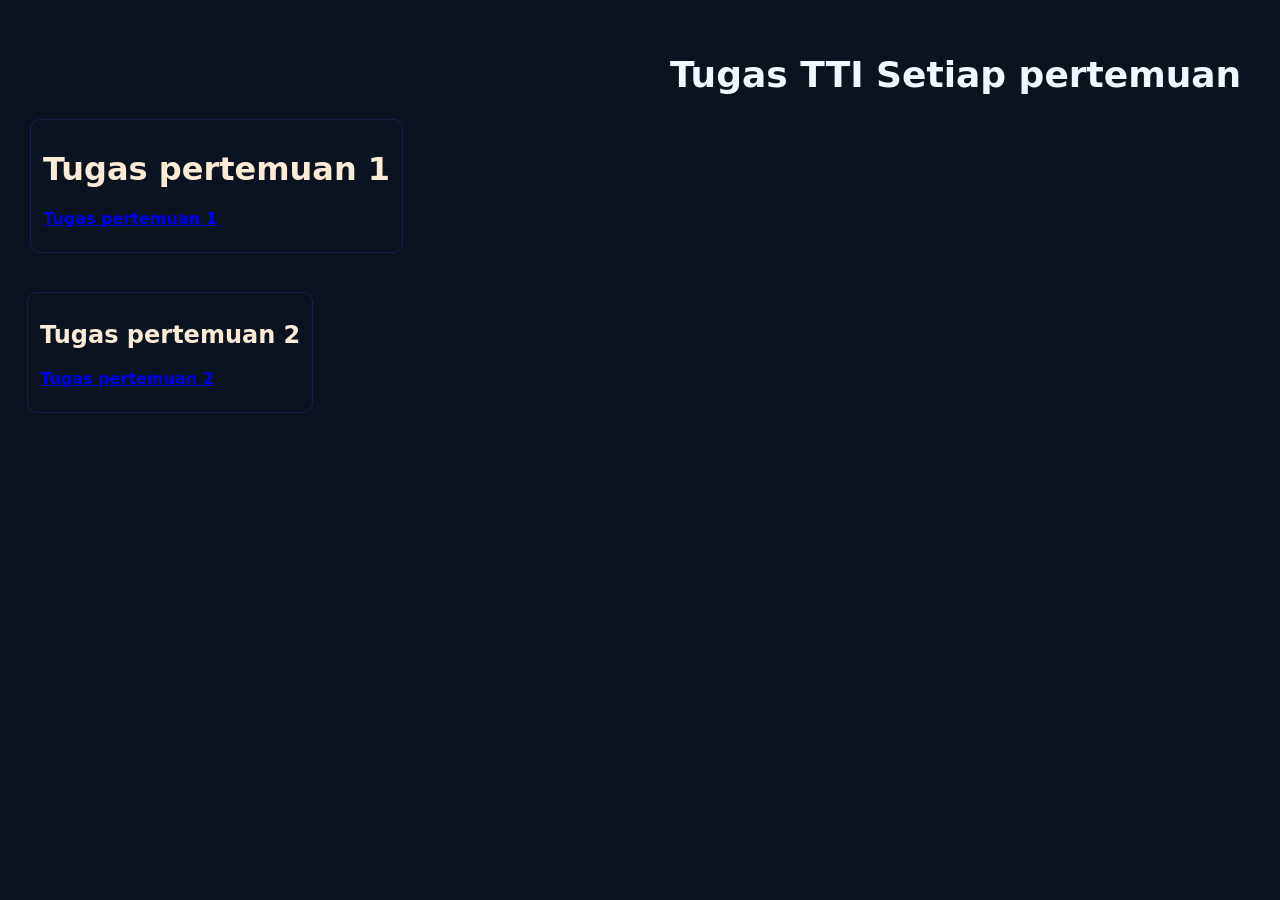
==== page2.html @ 3cb601d4 "Add files via upload" ====
<!doctype html>
<html lang="id">
  <head>
    <meta charset="UTF-8" />
    <meta name="viewport" content="width=device-width, initial-scale=1.0" />
    <title>Tugas Yoga</title>
    <!--style css-->
    <link rel="stylesheet" href="styles2.css" />
    <!--fonts-->
    <link rel="preconnect" href="https://fonts.googleapis.com" />
    <link rel="preconnect" href="https://fonts.gstatic.com" crossorigin />
    <link
      href="https://fonts.googleapis.com/css2?family=Poppins:ital,wght@0,100;0,200;0,300;0,400;0,500;0,600;0,700;0,800;0,900;1,100;1,200;1,300;1,400;1,500;1,600;1,700;1,800;1,900&display=swap"
      rel="stylesheet"
    />
  </head>
  <body>
    <div class="judul-web">
      <h1>Tugas TTI Setiap pertemuan</h1>
    </div>
    <source class="menu" />
    <div class="pertemuan1">
      <h1>Tugas pertemuan 1</h1>
          <p><a href="Page3.html">Tugas pertemuan 1</a></p>
      </a>
      <section class="tugas2">
      <div class="pertemuan2">
      <h1>Tugas pertemuan 2</h1>
          <p><a href="tugas2.html">Tugas pertemuan 2</a></p>
      </a>
      </section>

  </body>
</html>
---- styles2.css ----
* {
  background-color: #0b1220;
}

body {
  height: 100%;
  margin: 0;
  font-family:
    "Inter",
    system-ui,
    -apple-system,
    "Segoe UI",
    Roboto,
    "Helvetica Neue",
    Arial;
  color: var(--text);
  -webkit-font-smoothing: antialiased;
  -moz-osx-font-smoothing: grayscale;
  padding: 30px;
  box-sizing: none;
}

.judul-web {
  color: aliceblue;
  font-size: large;
  position: relative;
  left: 40rem;
}

.pertemuan1 {
  color: aliceblue;
  position: fixed;
  padding-top: 30px;
}

.pertemuan1 {
  background: transparent;
  color: rgb(250, 235, 215);
  margin-left: auto;
  border: 1px solid rgba(124, 92, 255, 0.18);
  padding: 8px 12px;
  border-radius: 10px;
  font-weight: 700;
  cursor: pointer;
  transition: all 0.18s ease;
  text-align: none;
  text-decoration: none;
}

.pertemuan1:hover {
  transform: translateY(-3px);
  box-shadow: 0 10px 30px rgba(124, 92, 255, 0.08);
  background: linear-gradient(
    90deg,
    rgba(124, 92, 255, 0.06),
    rgba(0, 212, 255, 0.03)
  );
  text-decoration: none;
}
/*ini  menu pertemuan 2*/

.tugas2 {
  position: relative;
  top: 3rem;
  right: 16px;
}

.pertemuan2 {
  color: aliceblue;
  position: fixed;
  padding-top: 30px;
}

.pertemuan2 {
  background: transparent;
  color: rgb(250, 235, 215);
  margin-left: auto;
  border: 1px solid rgba(124, 92, 255, 0.18);
  padding: 8px 12px;
  border-radius: 10px;
  font-weight: 700;
  cursor: pointer;
  transition: all 0.18s ease;
  text-align: none;
  text-decoration: none;
}

.pertemuan2:hover {
  transform: translateY(-3px);
  box-shadow: 0 10px 30px rgba(124, 92, 255, 0.08);
  background: linear-gradient(
    90deg,
    rgba(124, 92, 255, 0.06),
    rgba(0, 212, 255, 0.03)
  );
  text-decoration: none;
}
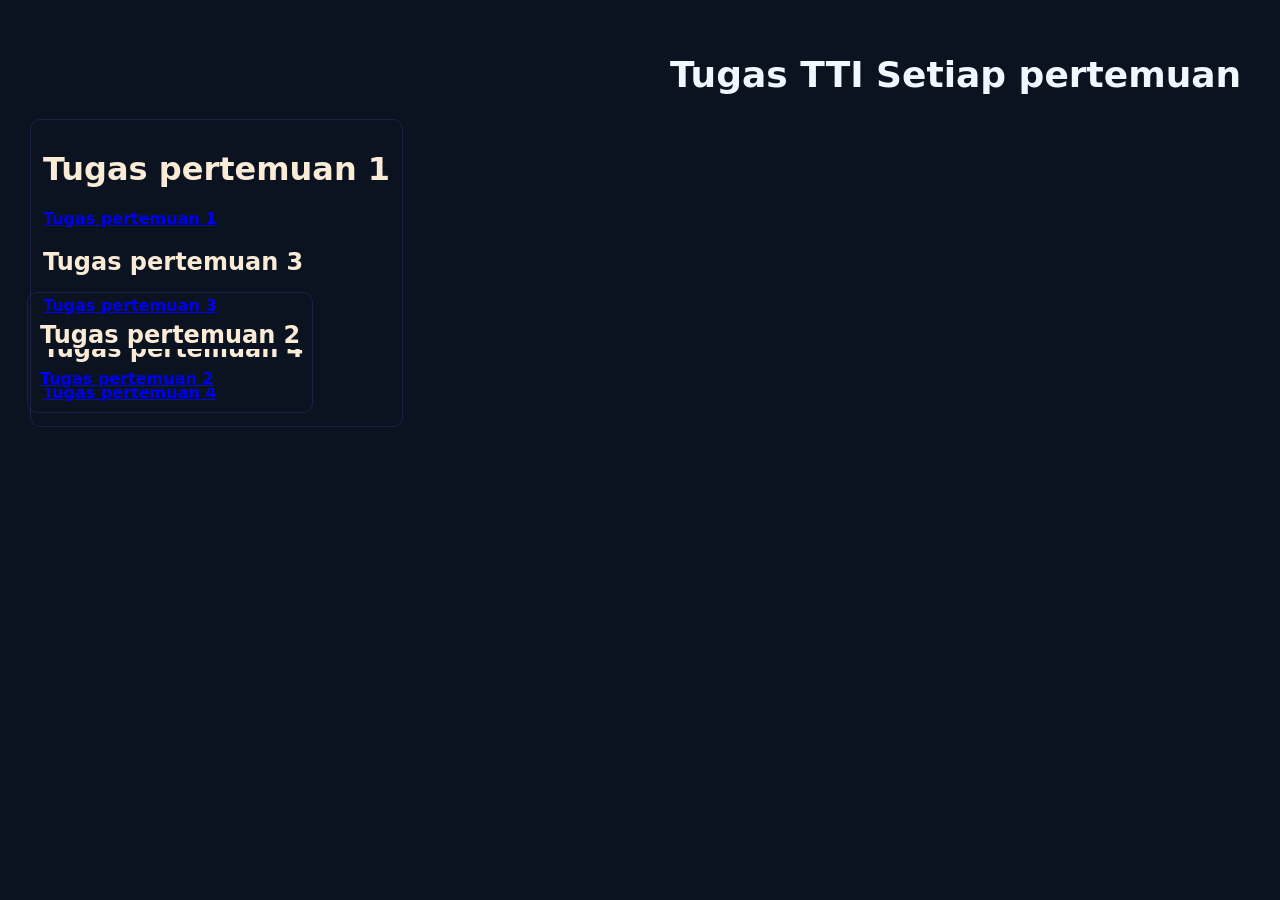
==== commit 1abcfe20: "Add sections for tasks 3 and 4 in page2.html Added sections for tasks 3 and 4 with links." ====
--- a/page2.html
+++ b/page2.html
@@ -29,6 +29,18 @@
           <p><a href="tugas2.html">Tugas pertemuan 2</a></p>
       </a>
       </section>
+       <section class="tugas3">
+      <div class="pertemuan3">
+      <h1>Tugas pertemuan 3</h1>
+          <p><a href="tugas3.html">Tugas pertemuan 3</a></p>
+      </a>
+      </section>
 
+      <section class="tugas4">
+      <div class="pertemuan4">
+      <h1>Tugas pertemuan 4</h1>
+          <p><a href="tugas4.html">Tugas pertemuan 4</a></p>
+      </a>
+      </section>
   </body>
 </html>
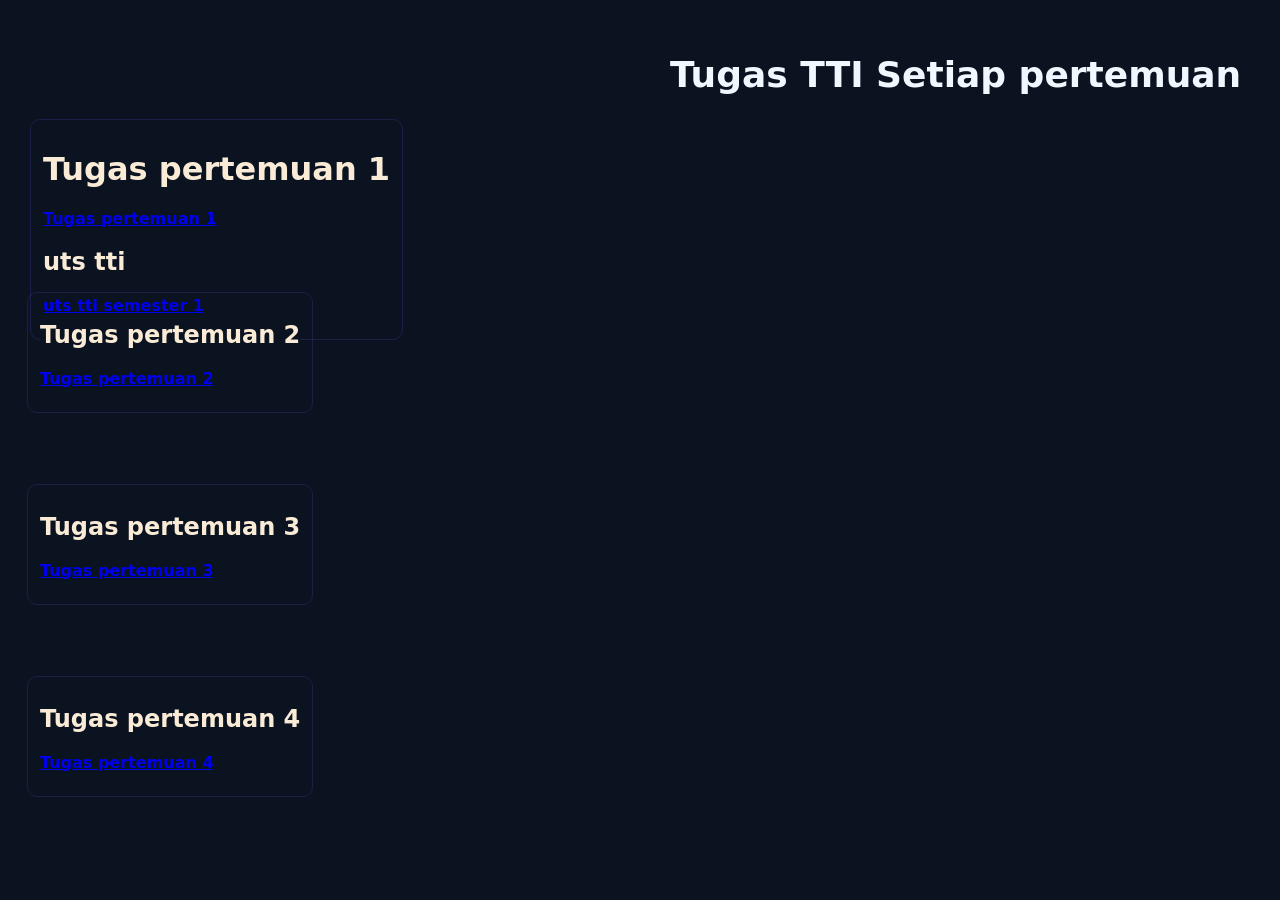
==== commit af74047f: "Update page2.html" ====
--- a/page2.html
+++ b/page2.html
@@ -42,5 +42,13 @@
           <p><a href="tugas4.html">Tugas pertemuan 4</a></p>
       </a>
       </section>
+            </section>
+
+      <section class="uts tti">
+      <div class="uts tti">
+      <h1>uts tti</h1>
+          <p><a href="soaluts.html">uts tti semester 1</a></p>
+      </a>
+      </section>
   </body>
 </html>
--- a/styles2.css
+++ b/styles2.css
@@ -95,3 +95,78 @@
   );
   text-decoration: none;
 }
+
+.tugas3 {
+  position: relative;
+  top: 15rem;
+  right: 16px;
+}
+
+.pertemuan3 {
+  color: aliceblue;
+  position: fixed;
+  padding-top: 30px;
+}
+
+.pertemuan3 {
+  background: transparent;
+  color: rgb(250, 235, 215);
+  margin-left: auto;
+  border: 1px solid rgba(124, 92, 255, 0.18);
+  padding: 8px 12px;
+  border-radius: 10px;
+  font-weight: 700;
+  cursor: pointer;
+  transition: all 0.18s ease;
+  text-align: none;
+  text-decoration: none;
+}
+
+.pertemuan3:hover {
+  transform: translateY(-3px);
+  box-shadow: 0 10px 30px rgba(124, 92, 255, 0.08);
+  background: linear-gradient(
+    90deg,
+    rgba(124, 92, 255, 0.06),
+    rgba(0, 212, 255, 0.03)
+  );
+  text-decoration: none;
+}
+
+.tugas4 {
+  position: relative;
+  top: 27rem;
+  right: 16px;
+}
+
+.pertemuan4 {
+  color: aliceblue;
+  position: fixed;
+  padding-top: 30px;
+}
+
+.pertemuan4 {
+  background: transparent;
+  color: rgb(250, 235, 215);
+  margin-left: auto;
+  border: 1px solid rgba(124, 92, 255, 0.18);
+  padding: 8px 12px;
+  border-radius: 10px;
+  font-weight: 700;
+  cursor: pointer;
+  transition: all 0.18s ease;
+  text-align: none;
+  text-decoration: none;
+}
+
+.pertemuan4:hover {
+  transform: translateY(-3px);
+  box-shadow: 0 10px 30px rgba(124, 92, 255, 0.08);
+  background: linear-gradient(
+    90deg,
+    rgba(124, 92, 255, 0.06),
+    rgba(0, 212, 255, 0.03)
+  );
+  text-decoration: none;
+}
+
